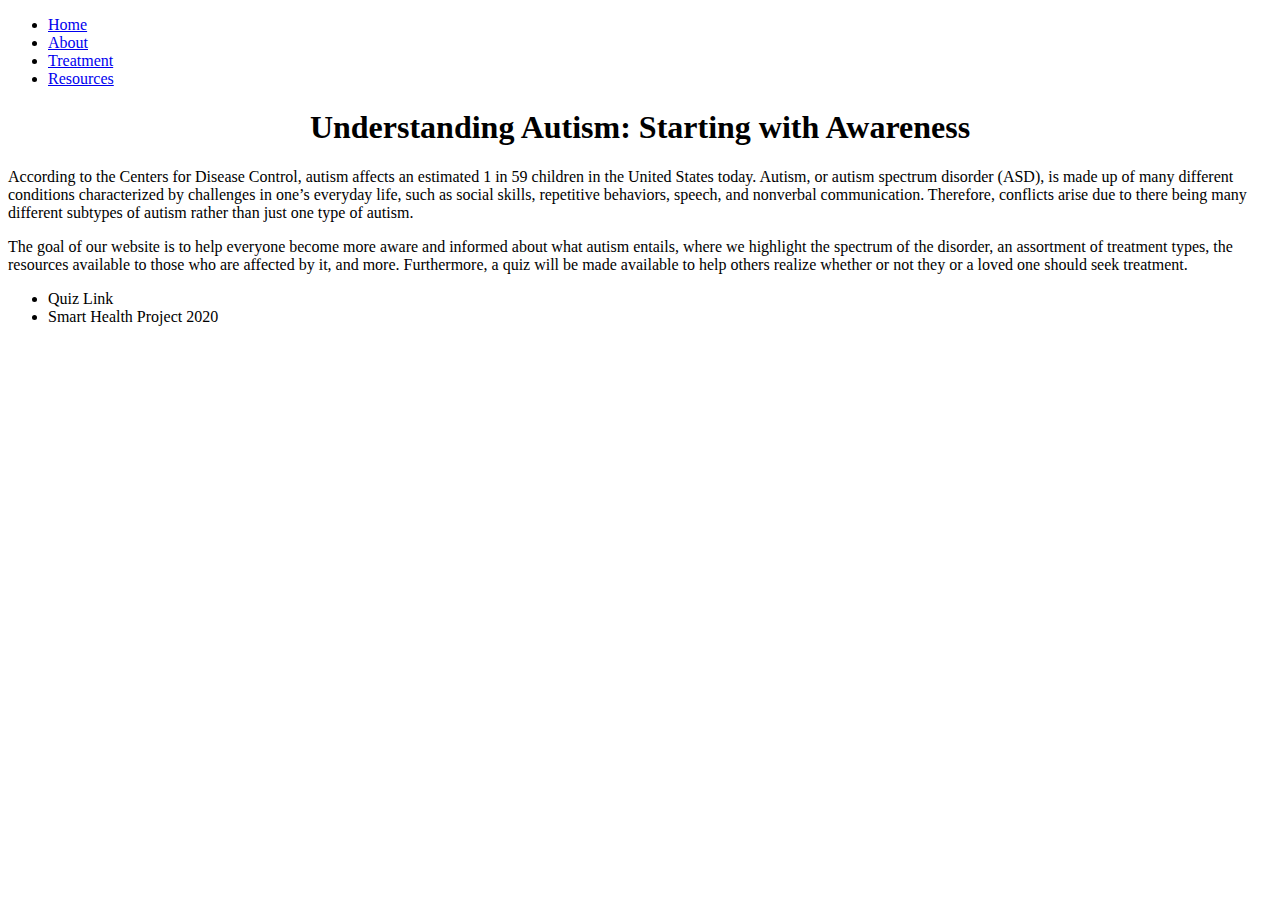
==== index.html @ 4dd9637e "add our own chat room" ====
<!DOCTYPE html>
<html>
	<head>
		<title>Smart Health</title>
		<!-- link to main stylesheet -->
		<link rel="stylesheet" type="text/css" href="/css/main.css">
		
		 <!-- Github Button -->
    		<script async defer src="https://buttons.github.io/buttons.js"></script>
    		<script>
      			((window.gitter = {}).chat = {}).options = {
        		room: 'onboardhealth.github.io/community'
      			};
     	 	</script>
    		<script src="https://sidecar.gitter.im/dist/sidecar.v1.js" async defer></script>
	</head>
	<body>
		<nav>
    		<ul>
        		<li><a href="/">Home</a></li>
	        	<li><a href="/about">About</a></li>
        		<li><a href="/treatment">Treatment</a></li>
        		<li><a href="/resources">Resources</a></li>
    		</ul>
		</nav>
		<div class="container">
    		<div class="blurb">
        		<h1 style="text-align:center;">Understanding Autism: Starting with Awareness</h1>
			<p>According to the Centers for Disease Control, autism affects an estimated 1 in 59 children in the United States today. Autism, or autism spectrum disorder (ASD), is made up of many different conditions characterized by challenges in one’s everyday life, such as social skills, repetitive behaviors, speech, and nonverbal communication. Therefore, conflicts arise due to there being many different subtypes of autism rather than just one type of autism.</p>
			<p> The goal of our website is to help everyone become more aware and informed about what autism entails, where we highlight the spectrum of the disorder, an assortment of treatment types, the resources available to those who are affected by it, and more. Furthermore, a quiz will be made available to help others realize whether or not they or a loved one should seek treatment. </p>
    		</div><!-- /.blurb -->
		</div><!-- /.container -->
		<footer>
    		<ul>
        		<li>Quiz Link</li>
        		<li>Smart Health Project 2020</li>
			</ul>
		</footer>
	</body>
</html>
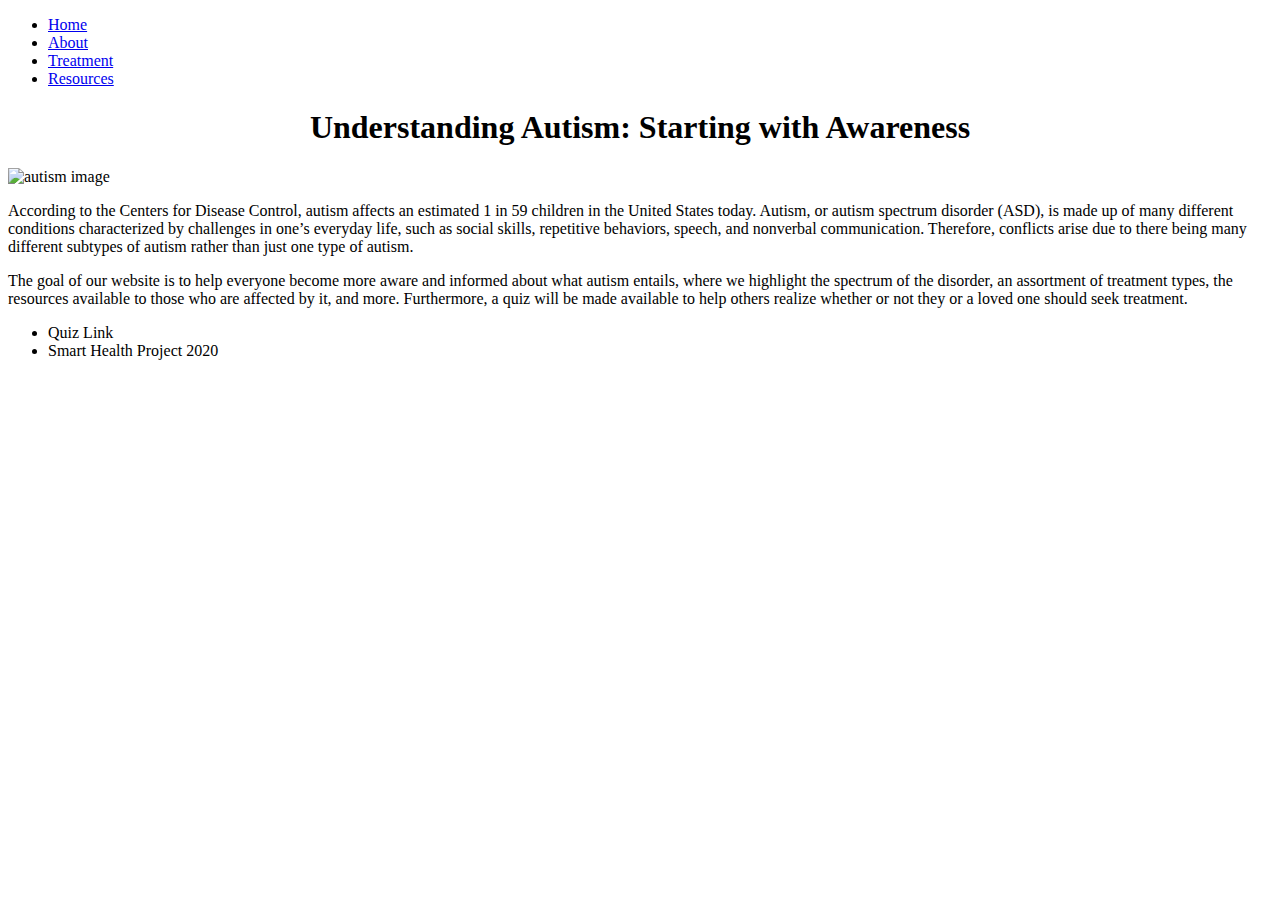
==== commit a4f3398f: "added image" ====
--- a/index.html
+++ b/index.html
@@ -9,7 +9,7 @@
     		<script async defer src="https://buttons.github.io/buttons.js"></script>
     		<script>
       			((window.gitter = {}).chat = {}).options = {
-        		room: 'onboardhealth.github.io/community'
+        		room: 'SmartHealthProject/community'
       			};
      	 	</script>
     		<script src="https://sidecar.gitter.im/dist/sidecar.v1.js" async defer></script>
@@ -26,6 +26,7 @@
 		<div class="container">
     		<div class="blurb">
         		<h1 style="text-align:center;">Understanding Autism: Starting with Awareness</h1>
+			<img src="https://www.creativefabrica.com/wp-content/uploads/2020/01/13/Autism-Awareness-Puzzle-Piece-Heart-SVG-Graphics-1.png" alt="autism image" width="500" height="500">
 			<p>According to the Centers for Disease Control, autism affects an estimated 1 in 59 children in the United States today. Autism, or autism spectrum disorder (ASD), is made up of many different conditions characterized by challenges in one’s everyday life, such as social skills, repetitive behaviors, speech, and nonverbal communication. Therefore, conflicts arise due to there being many different subtypes of autism rather than just one type of autism.</p>
 			<p> The goal of our website is to help everyone become more aware and informed about what autism entails, where we highlight the spectrum of the disorder, an assortment of treatment types, the resources available to those who are affected by it, and more. Furthermore, a quiz will be made available to help others realize whether or not they or a loved one should seek treatment. </p>
     		</div><!-- /.blurb -->
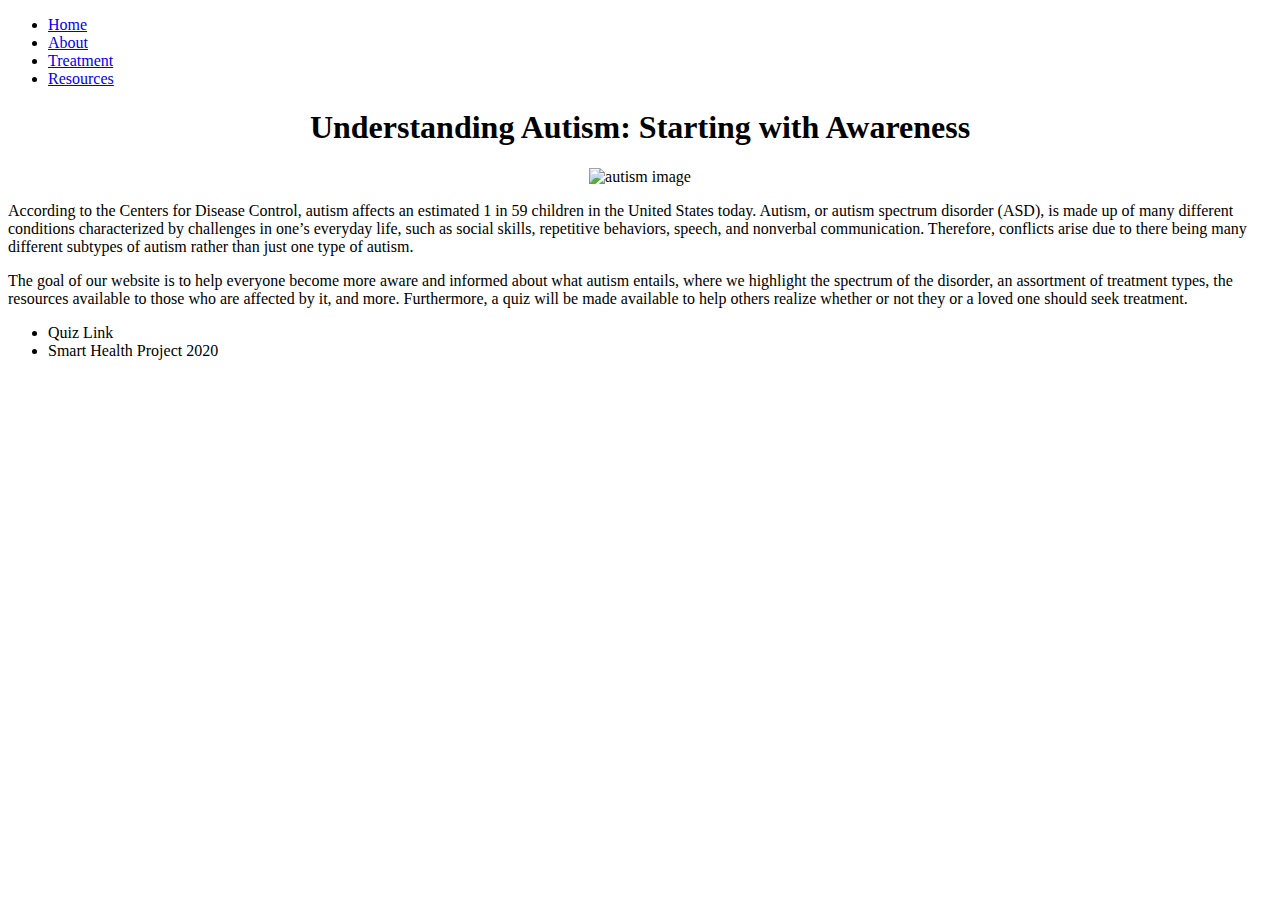
==== commit fe730bff: "fixed image" ====
--- a/index.html
+++ b/index.html
@@ -26,7 +26,7 @@
 		<div class="container">
     		<div class="blurb">
         		<h1 style="text-align:center;">Understanding Autism: Starting with Awareness</h1>
-			<img src="https://www.creativefabrica.com/wp-content/uploads/2020/01/13/Autism-Awareness-Puzzle-Piece-Heart-SVG-Graphics-1.png" alt="autism image" width="500" height="500">
+			<p style="text-align:center;"><img src="https://www.creativefabrica.com/wp-content/uploads/2020/01/13/Autism-Awareness-Puzzle-Piece-Heart-SVG-Graphics-1.png" alt="autism image" width="650" height="500"></p>
 			<p>According to the Centers for Disease Control, autism affects an estimated 1 in 59 children in the United States today. Autism, or autism spectrum disorder (ASD), is made up of many different conditions characterized by challenges in one’s everyday life, such as social skills, repetitive behaviors, speech, and nonverbal communication. Therefore, conflicts arise due to there being many different subtypes of autism rather than just one type of autism.</p>
 			<p> The goal of our website is to help everyone become more aware and informed about what autism entails, where we highlight the spectrum of the disorder, an assortment of treatment types, the resources available to those who are affected by it, and more. Furthermore, a quiz will be made available to help others realize whether or not they or a loved one should seek treatment. </p>
     		</div><!-- /.blurb -->
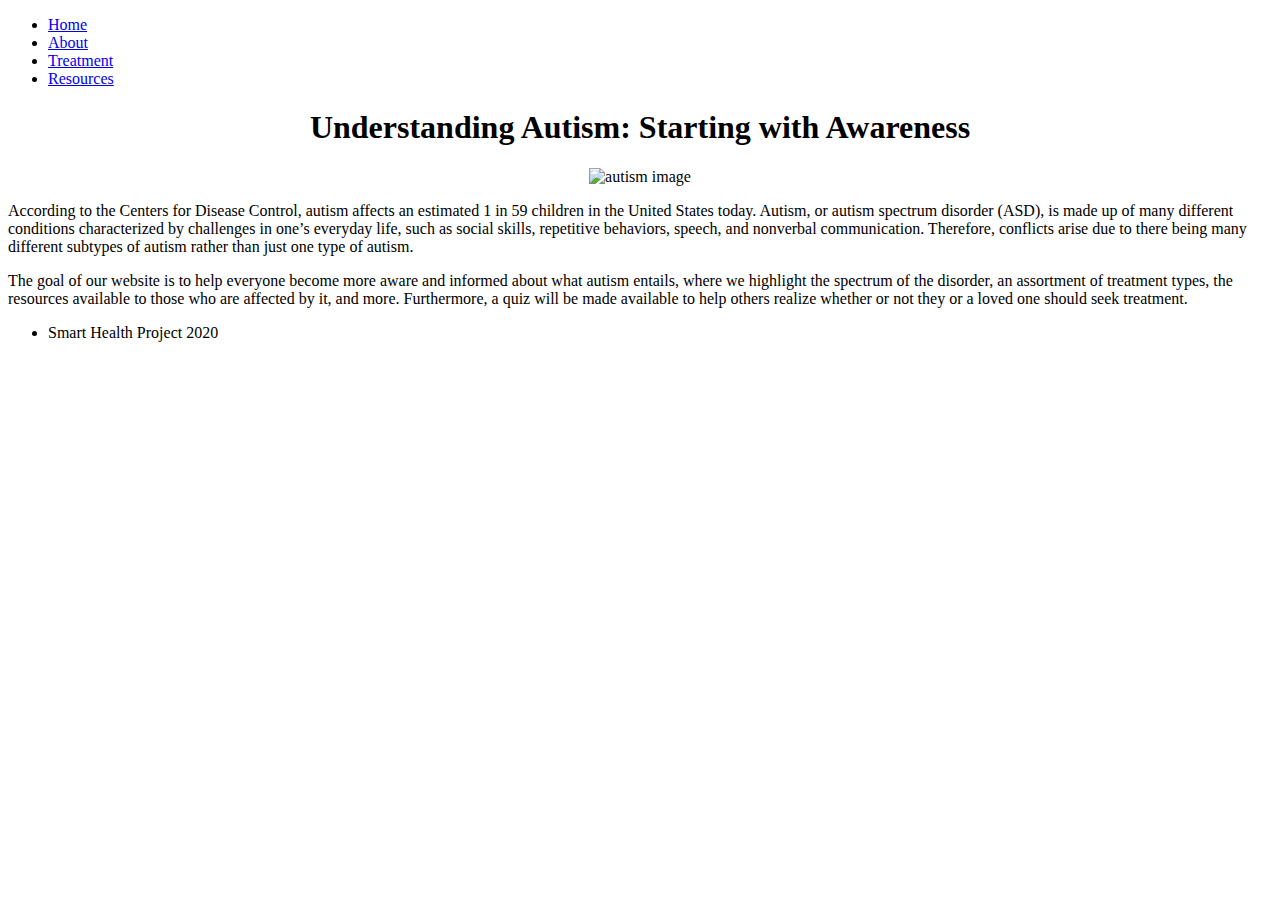
==== commit d64250ca: "removed quiz link at bottom" ====
--- a/index.html
+++ b/index.html
@@ -33,7 +33,6 @@
 		</div><!-- /.container -->
 		<footer>
     		<ul>
-        		<li>Quiz Link</li>
         		<li>Smart Health Project 2020</li>
 			</ul>
 		</footer>
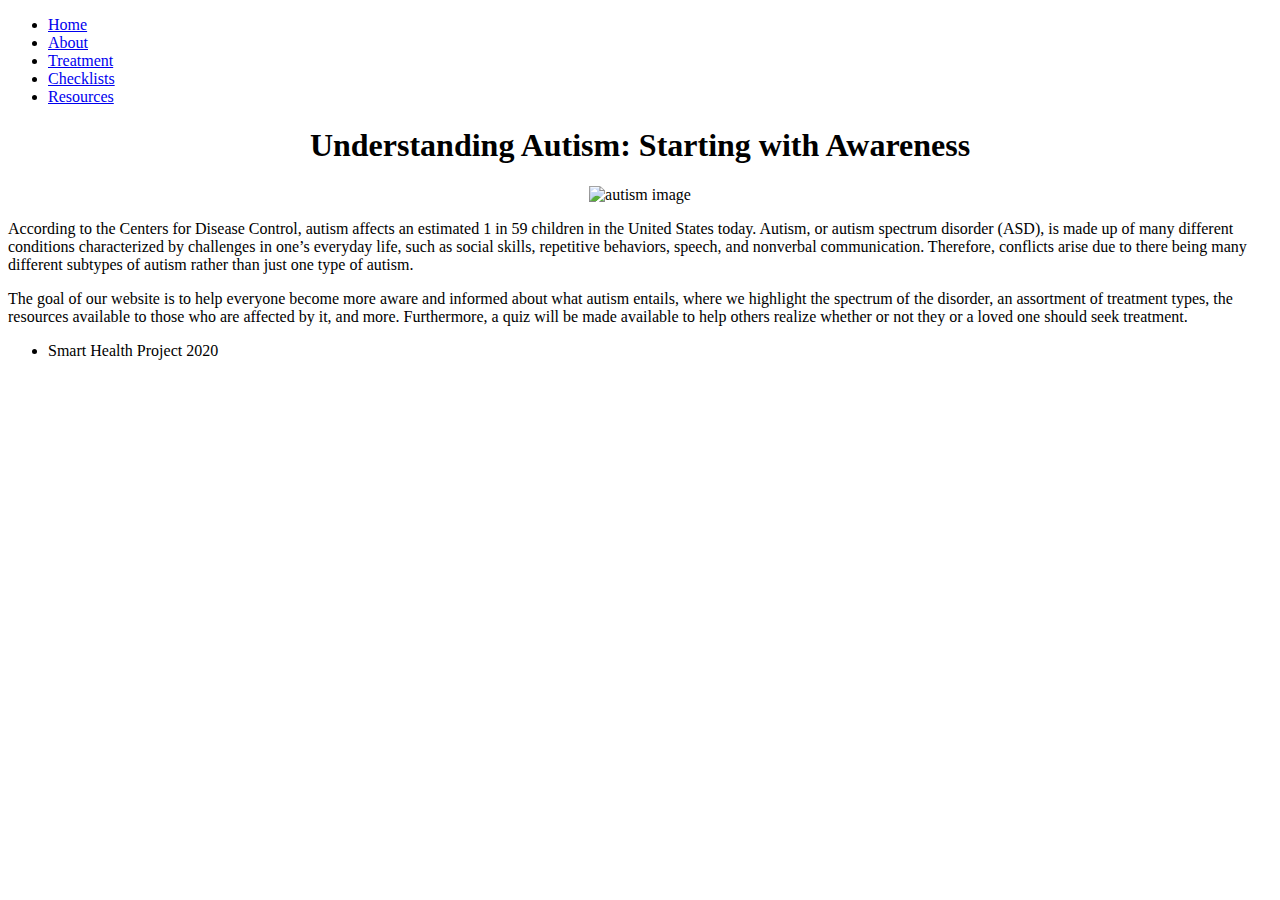
==== commit d3b804d4: "added checklists to top" ====
--- a/index.html
+++ b/index.html
@@ -20,6 +20,7 @@
         		<li><a href="/">Home</a></li>
 	        	<li><a href="/about">About</a></li>
         		<li><a href="/treatment">Treatment</a></li>
+			<li><a href="/checklists">Checklists</a></li>
         		<li><a href="/resources">Resources</a></li>
     		</ul>
 		</nav>
